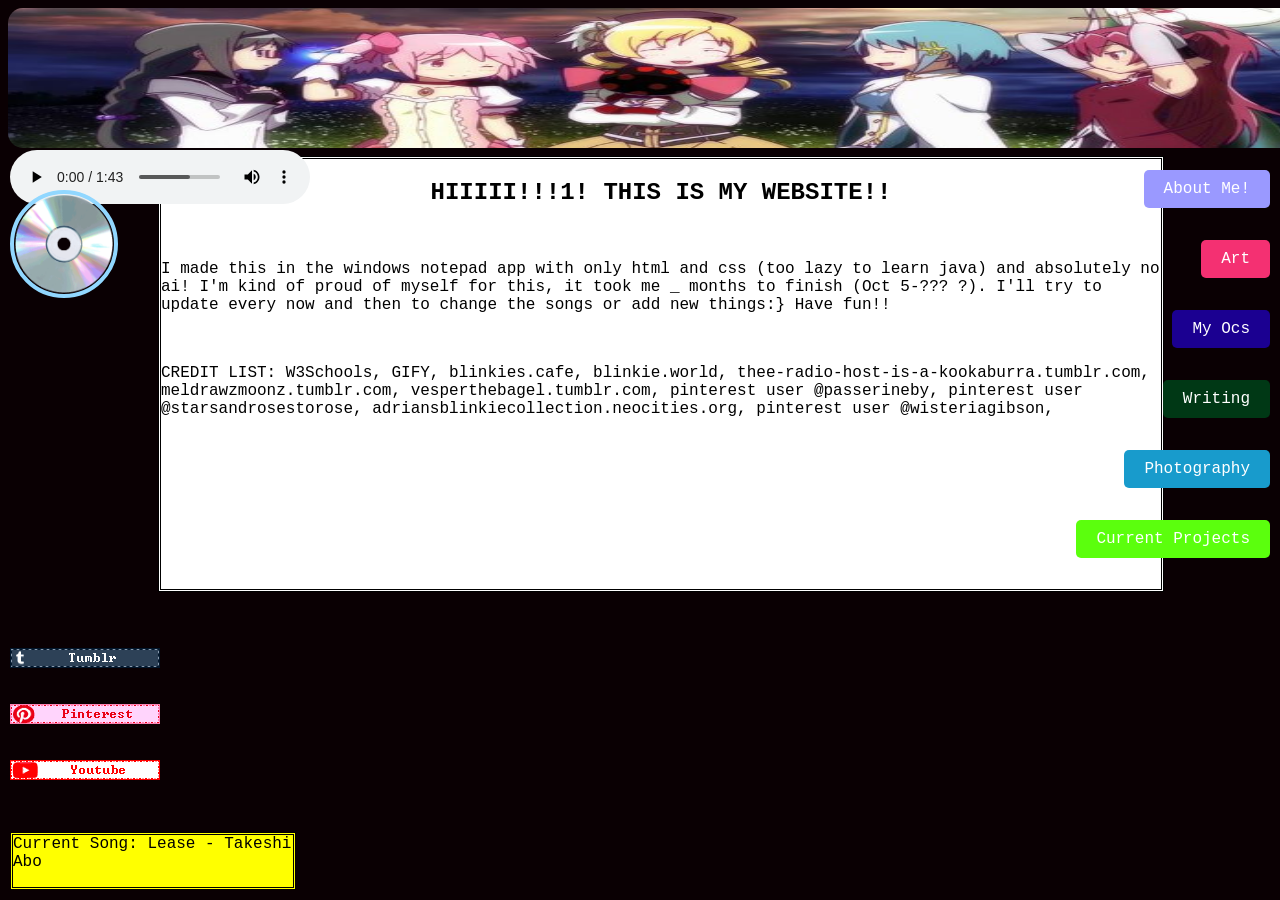
==== index.html @ e8e802d0 "Rename sunnydrawsthings.html to index.html" ====
<html>
<head>
<body>
<link rel="stylesheet" href="stylesheet.css">

<img src="header.jpeg" class="header">

<br>



<div class="talk">
<h2> HIIIII!!!1! THIS IS MY WEBSITE!!</h2>
<br>
<p> I made this in the windows notepad app with only html and css (too lazy to learn java) and absolutely no ai! I'm kind of proud of myself for this,
it took me _ months to finish (Oct 5-??? ?). I'll try to update every now and then to change the songs or add new things:} Have fun!!</p>
<br>
<p>CREDIT LIST: W3Schools, GIFY, blinkies.cafe, blinkie.world, thee-radio-host-is-a-kookaburra.tumblr.com,  meldrawzmoonz.tumblr.com,
 vesperthebagel.tumblr.com, pinterest user @passerineby, pinterest user @starsandrosestorose, adriansblinkiecollection.neocities.org,
pinterest user @wisteriagibson, </p>
</div>




<div class="buttons">
<a href="file:///C:/Users/zoeyo/Downloads/website/aboutme.html" style="display: inline-block; padding: 10px 20px; background-color: #9A99FF; color: white; text-decoration: none; border-radius: 5px;position: absolute; top: 170px; right: 10px; ">About Me!</a>

<a href="file:///C:/Users/zoeyo/Downloads/website/art.html" style="display: inline-block; padding: 10px 20px; background-color: #F43072; color: white; text-decoration: none; border-radius: 5px; position: absolute; top: 240px; right: 10px;">Art</a>

<a href="file:///C:/Users/zoeyo/Downloads/website/myocs.html" style="display: inline-block; padding: 10px 20px; background-color: #1B0091; color: white; text-decoration: none; border-radius: 5px; position: absolute; top: 310px; right: 10px;">My Ocs</a>

<a href="file:///C:/Users/zoeyo/Downloads/website/writing.html" style="display: inline-block; padding: 10px 20px; background-color: #003815; color: white; text-decoration: none; border-radius: 5px; position: absolute; top: 380px; right: 10px;">Writing</a>

<a href="file:///C:/Users/zoeyo/Downloads/website/photography.html" style="display: inline-block; padding: 10px 20px; background-color: #189BCC; color : white; text-decoration: none; border-radius: 5px; position: absolute; top: 450px; right: 10px;">Photography</a>

<a href="file:///C:/Users/zoeyo/Downloads/website/currentprojects.html" style="display: inline-block; padding: 10px 20px; background-color: #5BFF0D; color: white; text-decoration: none; border-radius: 5px; position: absolute; top: 520px; right: 10px;">Current Projects</a>
</div>

<div class="lease">
<audio controls loop>
  <source src="music.mp3" type="audio/mpeg" class="audio">
</audio>
</div>

<div class="blinkies">
<a href="https://www.tumblr.com/sunny-draws-things?source=share">
<img src="tumblr.gif">
</a>
<br>
<br>
<a href="https://pin.it/49SzixvGa">
<img src="pinterest.gif">
</a>
<br>
<br>
<a href="https://youtube.com/@sunnydrawsthings?si=vm9GLZ4CPcj5hIxi">
<img src="youtube.gif">
</a>

</div>

<img src="spin.gif" class="music">

<div2
<p>Current Song: Lease - Takeshi Abo</p>
</div2>


</body>
</head>
</html>
---- stylesheet.css ----
body {background: #0A0003; font-family: 'Courier New';

.header {
position: absolute;
display: flex;
justify-content: center;
width: 1350px; height: 140px;
border-radius: 15px;
}


.talk {
border-style: double;
background-color: white;
position: relative;
display: flex;
justify-content: center;
align-items: center;
justify-content: flex-start;
top: 130px; left: 150px;
width: 1000px; height: 430px;
flex-direction: column;
 }


div2 {border-style: double;
  background-color: yellow;
   position: absolute;
  bottom: 10px; left: 10px;
  width: 280px;
 }

.buttons { height: 125px; width: 125px;
}

.blinkies {
position: absolute;
left: 10px; bottom: 120px;
display: flex;
flex-direction: column;

}

.music {
position: absolute;
left: 10px; top: 190px;
width: 100px; height: 100px;
border: 4px solid #91D7FF;
border-radius: 100px;
}

.lease {position: absolute;
left: 10px; top: 150px; width: 90px;
}

}
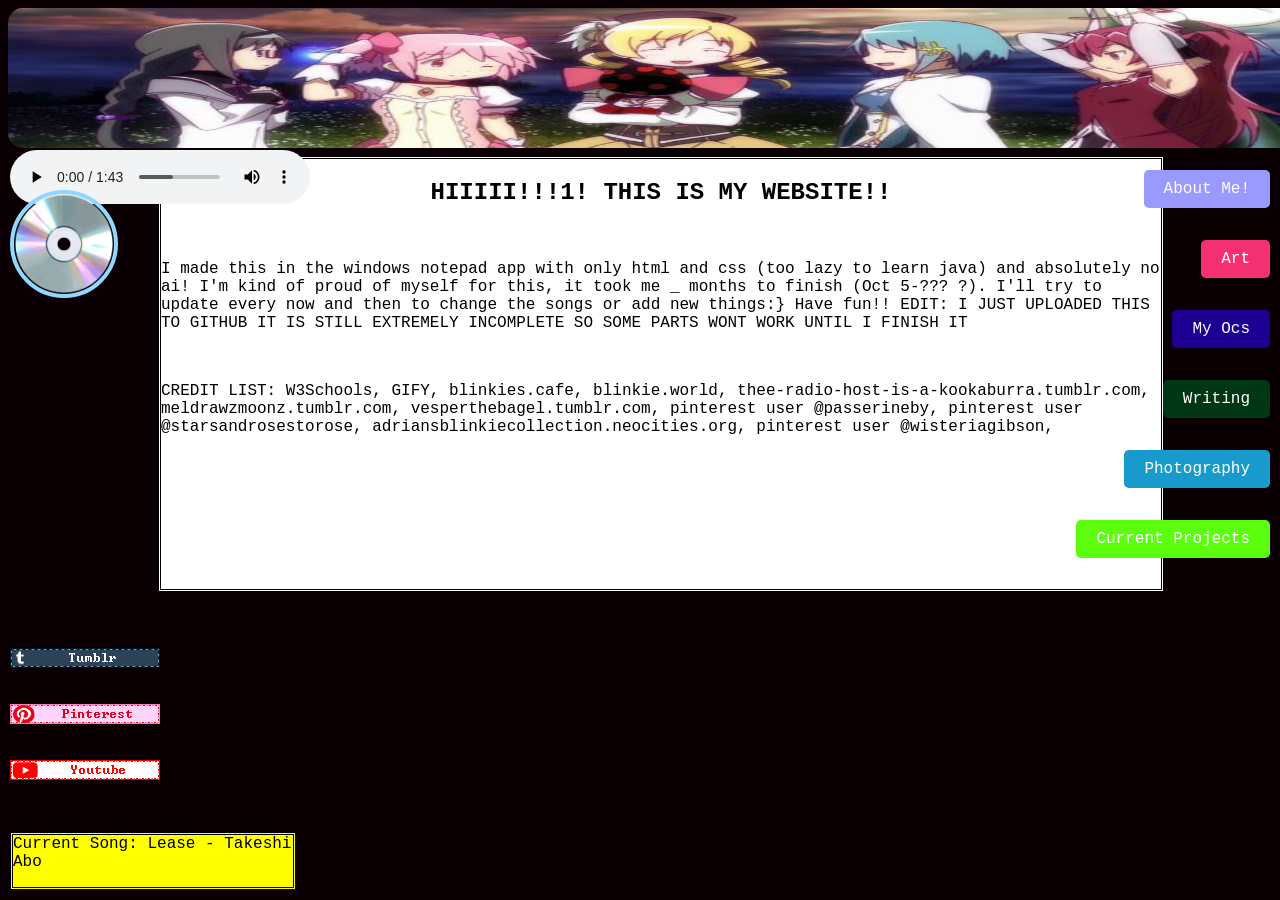
==== commit 2b2d7a80: "Update index.html" ====
--- a/index.html
+++ b/index.html
@@ -13,7 +13,8 @@
 <h2> HIIIII!!!1! THIS IS MY WEBSITE!!</h2>
 <br>
 <p> I made this in the windows notepad app with only html and css (too lazy to learn java) and absolutely no ai! I'm kind of proud of myself for this,
-it took me _ months to finish (Oct 5-??? ?). I'll try to update every now and then to change the songs or add new things:} Have fun!!</p>
+it took me _ months to finish (Oct 5-??? ?). I'll try to update every now and then to change the songs or add new things:} Have fun!! EDIT: I JUST UPLOADED THIS TO GITHUB IT IS
+STILL EXTREMELY INCOMPLETE SO SOME PARTS WONT WORK UNTIL I FINISH IT</p>
 <br>
 <p>CREDIT LIST: W3Schools, GIFY, blinkies.cafe, blinkie.world, thee-radio-host-is-a-kookaburra.tumblr.com,  meldrawzmoonz.tumblr.com,
  vesperthebagel.tumblr.com, pinterest user @passerineby, pinterest user @starsandrosestorose, adriansblinkiecollection.neocities.org,
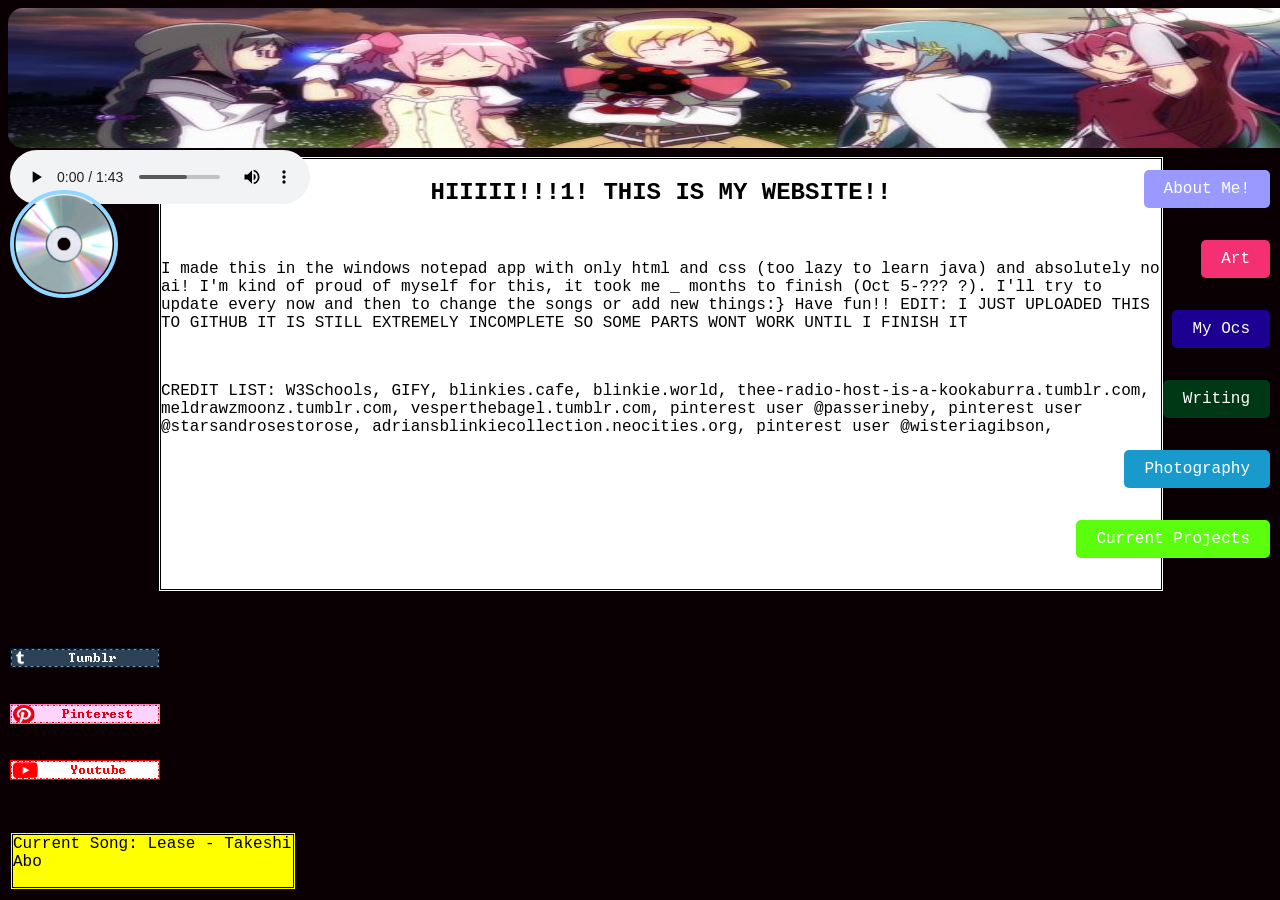
==== commit 18fc72fa: "Update index.html" ====
--- a/index.html
+++ b/index.html
@@ -25,17 +25,17 @@
 
 
 <div class="buttons">
-<a href="file:///C:/Users/zoeyo/Downloads/website/aboutme.html" style="display: inline-block; padding: 10px 20px; background-color: #9A99FF; color: white; text-decoration: none; border-radius: 5px;position: absolute; top: 170px; right: 10px; ">About Me!</a>
+<a href="aboutme.html" style="display: inline-block; padding: 10px 20px; background-color: #9A99FF; color: white; text-decoration: none; border-radius: 5px;position: absolute; top: 170px; right: 10px; ">About Me!</a>
 
-<a href="file:///C:/Users/zoeyo/Downloads/website/art.html" style="display: inline-block; padding: 10px 20px; background-color: #F43072; color: white; text-decoration: none; border-radius: 5px; position: absolute; top: 240px; right: 10px;">Art</a>
+<a href="art.html" style="display: inline-block; padding: 10px 20px; background-color: #F43072; color: white; text-decoration: none; border-radius: 5px; position: absolute; top: 240px; right: 10px;">Art</a>
 
-<a href="file:///C:/Users/zoeyo/Downloads/website/myocs.html" style="display: inline-block; padding: 10px 20px; background-color: #1B0091; color: white; text-decoration: none; border-radius: 5px; position: absolute; top: 310px; right: 10px;">My Ocs</a>
+<a href="myocs.html" style="display: inline-block; padding: 10px 20px; background-color: #1B0091; color: white; text-decoration: none; border-radius: 5px; position: absolute; top: 310px; right: 10px;">My Ocs</a>
 
-<a href="file:///C:/Users/zoeyo/Downloads/website/writing.html" style="display: inline-block; padding: 10px 20px; background-color: #003815; color: white; text-decoration: none; border-radius: 5px; position: absolute; top: 380px; right: 10px;">Writing</a>
+<a href="writing.html" style="display: inline-block; padding: 10px 20px; background-color: #003815; color: white; text-decoration: none; border-radius: 5px; position: absolute; top: 380px; right: 10px;">Writing</a>
 
-<a href="file:///C:/Users/zoeyo/Downloads/website/photography.html" style="display: inline-block; padding: 10px 20px; background-color: #189BCC; color : white; text-decoration: none; border-radius: 5px; position: absolute; top: 450px; right: 10px;">Photography</a>
+<a href="photography.html" style="display: inline-block; padding: 10px 20px; background-color: #189BCC; color : white; text-decoration: none; border-radius: 5px; position: absolute; top: 450px; right: 10px;">Photography</a>
 
-<a href="file:///C:/Users/zoeyo/Downloads/website/currentprojects.html" style="display: inline-block; padding: 10px 20px; background-color: #5BFF0D; color: white; text-decoration: none; border-radius: 5px; position: absolute; top: 520px; right: 10px;">Current Projects</a>
+<a href="currentprojects.html" style="display: inline-block; padding: 10px 20px; background-color: #5BFF0D; color: white; text-decoration: none; border-radius: 5px; position: absolute; top: 520px; right: 10px;">Current Projects</a>
 </div>
 
 <div class="lease">
